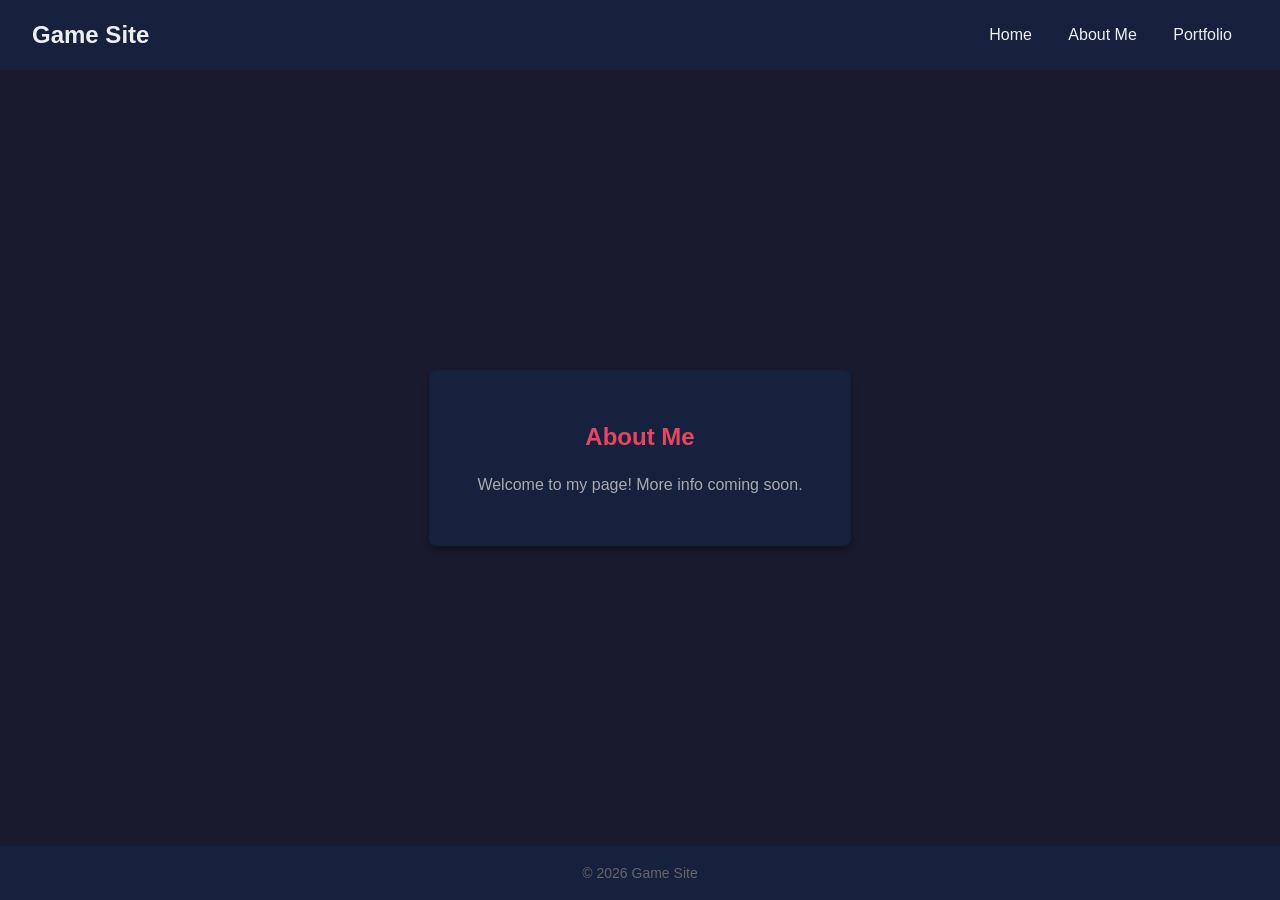
==== about.html @ 7804a1e7 "Add About Me and Portfolio pages with navigation - Added nav links for About Me and Portfolio to hea" ====
<!DOCTYPE html>
<html lang="en">
<head>
    <meta charset="UTF-8">
    <meta name="viewport" content="width=device-width, initial-scale=1.0">
    <title>About Me - Game Site</title>
    <link rel="stylesheet" href="style.css">
</head>
<body>
    <header>
        <h1>Game Site</h1>
        <nav>
            <a href="index.html">Home</a>
            <a href="about.html">About Me</a>
            <a href="portfolio.html">Portfolio</a>
        </nav>
    </header>

    <main>
        <section id="game-container">
            <h2>About Me</h2>
            <p>Welcome to my page! More info coming soon.</p>
        </section>
    </main>

    <footer>
        <p>&copy; 2026 Game Site</p>
    </footer>
</body>
</html>
---- style.css ----
* {
    margin: 0;
    padding: 0;
    box-sizing: border-box;
}

body {
    font-family: -apple-system, BlinkMacSystemFont, 'Segoe UI', Roboto, Oxygen, Ubuntu, sans-serif;
    line-height: 1.6;
    min-height: 100vh;
    display: flex;
    flex-direction: column;
    background-color: #1a1a2e;
    color: #eee;
}

header {
    background-color: #16213e;
    padding: 1rem 2rem;
    display: flex;
    justify-content: space-between;
    align-items: center;
}

header h1 {
    font-size: 1.5rem;
    position: relative;
    cursor: pointer;
    transition: color 0.3s;
}

header h1:hover {
    color: #e94560;
}

header h1::before,
header h1::after {
    content: '';
    position: absolute;
    width: 8px;
    height: 8px;
    background: transparent;
    opacity: 0;
    pointer-events: none;
}

header h1::before {
    top: -5px;
    right: -10px;
    box-shadow:
        0 0 4px 2px #fff,
        0 0 8px 4px #e94560;
    border-radius: 50%;
}

header h1::after {
    bottom: -5px;
    left: -10px;
    box-shadow:
        0 0 4px 2px #fff,
        0 0 8px 4px #e94560;
    border-radius: 50%;
}

header h1:hover::before {
    animation: sparkle1 0.6s ease-in-out infinite;
}

header h1:hover::after {
    animation: sparkle2 0.6s ease-in-out 0.3s infinite;
}

@keyframes sparkle1 {
    0%, 100% {
        opacity: 0;
        transform: scale(0) rotate(0deg);
    }
    50% {
        opacity: 1;
        transform: scale(1) rotate(180deg);
    }
}

@keyframes sparkle2 {
    0%, 100% {
        opacity: 0;
        transform: scale(0) rotate(0deg);
    }
    50% {
        opacity: 1;
        transform: scale(1) rotate(-180deg);
    }
}

nav a {
    color: #eee;
    text-decoration: none;
    padding: 0.5rem 1rem;
    border-radius: 4px;
    transition: background-color 0.2s;
}

nav a:hover {
    background-color: #0f3460;
}

main {
    flex: 1;
    display: flex;
    justify-content: center;
    align-items: center;
    padding: 2rem;
}

#game-container {
    background-color: #16213e;
    border-radius: 8px;
    padding: 3rem;
    text-align: center;
    min-width: 300px;
    box-shadow: 0 4px 6px rgba(0, 0, 0, 0.3);
}

#game-container h2 {
    margin-bottom: 1rem;
    color: #e94560;
}

#game-container p {
    color: #aaa;
}

footer {
    background-color: #16213e;
    padding: 1rem 2rem;
    text-align: center;
    color: #666;
    font-size: 0.875rem;
}
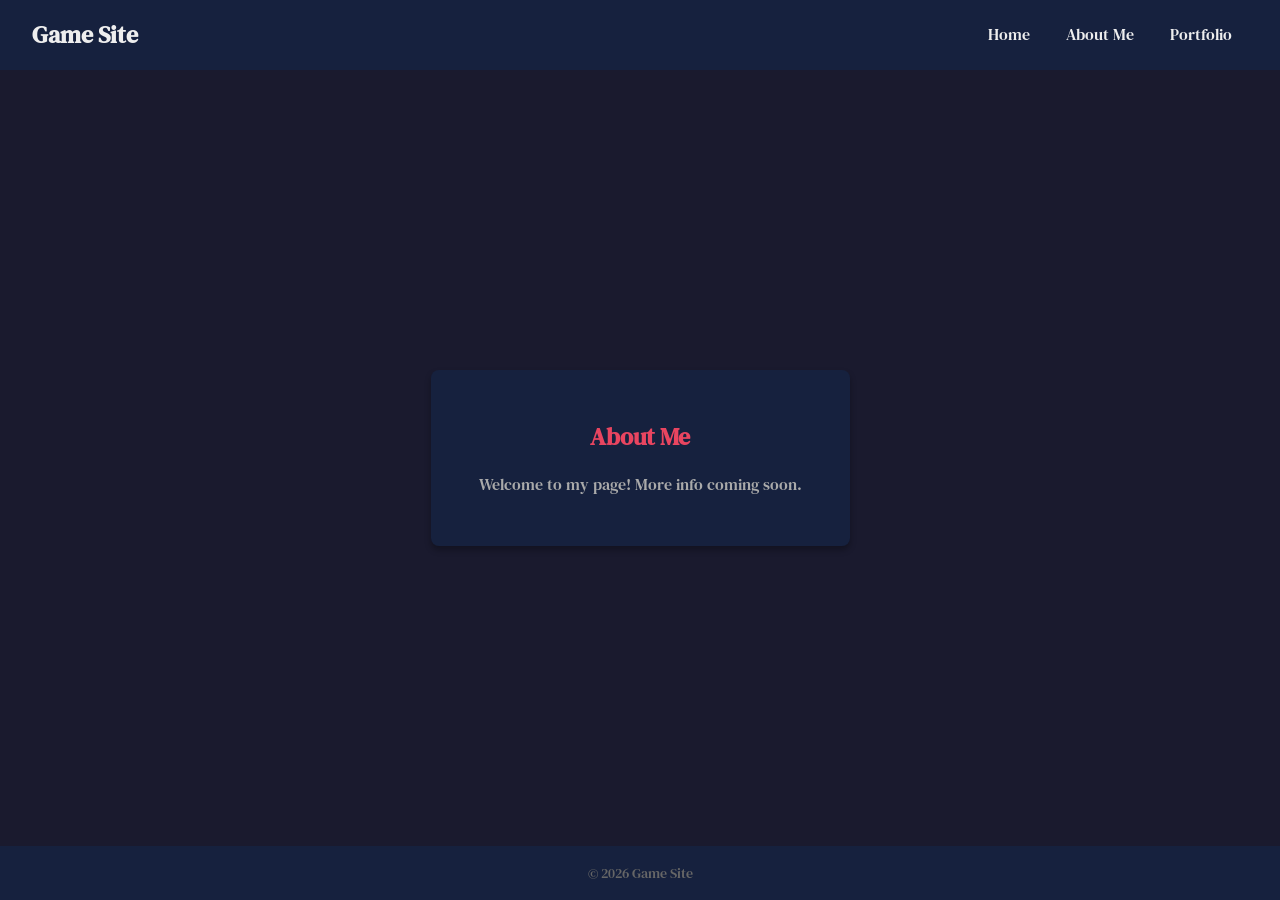
==== commit 16474334: "Change font to DM Serif Text across all pages https://claude.ai/code/session_01FSPiSYG5DPU5MDMha9gHM" ====
--- a/about.html
+++ b/about.html
@@ -4,6 +4,9 @@
     <meta charset="UTF-8">
     <meta name="viewport" content="width=device-width, initial-scale=1.0">
     <title>About Me - Game Site</title>
+    <link rel="preconnect" href="https://fonts.googleapis.com">
+    <link rel="preconnect" href="https://fonts.gstatic.com" crossorigin>
+    <link href="https://fonts.googleapis.com/css2?family=DM+Serif+Text&display=swap" rel="stylesheet">
     <link rel="stylesheet" href="style.css">
 </head>
 <body>
--- a/style.css
+++ b/style.css
@@ -5,7 +5,7 @@
 }
 
 body {
-    font-family: -apple-system, BlinkMacSystemFont, 'Segoe UI', Roboto, Oxygen, Ubuntu, sans-serif;
+    font-family: 'DM Serif Text', serif;
     line-height: 1.6;
     min-height: 100vh;
     display: flex;
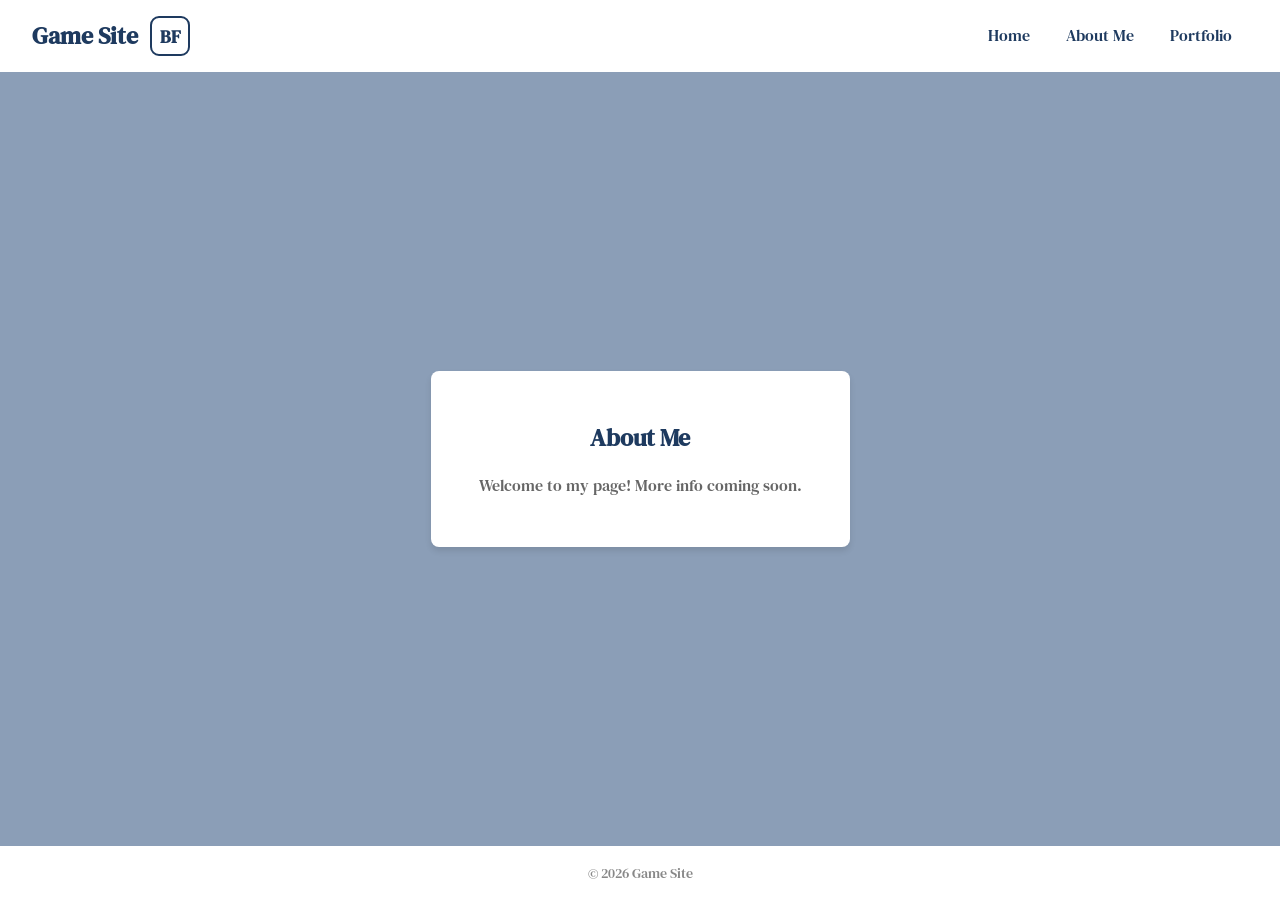
==== commit 790543ff: "Add BF logo to header next to site title Add an inline SVG logo with the letters "BF" in a rounded r" ====
--- a/about.html
+++ b/about.html
@@ -11,7 +11,13 @@
 </head>
 <body>
     <header>
-        <h1>Game Site</h1>
+        <div class="header-left">
+            <h1>Game Site</h1>
+            <svg class="logo" width="40" height="40" viewBox="0 0 40 40" xmlns="http://www.w3.org/2000/svg">
+                <rect x="1" y="1" width="38" height="38" rx="8" ry="8" fill="none" stroke="#1e3a5f" stroke-width="2"/>
+                <text x="20" y="27" text-anchor="middle" font-family="'DM Serif Text', serif" font-size="18" font-weight="bold" fill="#1e3a5f">BF</text>
+            </svg>
+        </div>
         <nav>
             <a href="index.html">Home</a>
             <a href="about.html">About Me</a>
--- a/style.css
+++ b/style.css
@@ -10,16 +10,26 @@
     min-height: 100vh;
     display: flex;
     flex-direction: column;
-    background-color: #1a1a2e;
-    color: #eee;
+    background-color: #8B9EB7;
+    color: #333;
 }
 
 header {
-    background-color: #16213e;
+    background-color: #ffffff;
     padding: 1rem 2rem;
     display: flex;
     justify-content: space-between;
     align-items: center;
+}
+
+.header-left {
+    display: flex;
+    align-items: center;
+    gap: 0.75rem;
+}
+
+.logo {
+    flex-shrink: 0;
 }
 
 header h1 {
@@ -27,10 +37,11 @@
     position: relative;
     cursor: pointer;
     transition: color 0.3s;
+    color: #1e3a5f;
 }
 
 header h1:hover {
-    color: #e94560;
+    color: #152a47;
 }
 
 header h1::before,
@@ -49,7 +60,7 @@
     right: -10px;
     box-shadow:
         0 0 4px 2px #fff,
-        0 0 8px 4px #e94560;
+        0 0 8px 4px #1e3a5f;
     border-radius: 50%;
 }
 
@@ -58,7 +69,7 @@
     left: -10px;
     box-shadow:
         0 0 4px 2px #fff,
-        0 0 8px 4px #e94560;
+        0 0 8px 4px #1e3a5f;
     border-radius: 50%;
 }
 
@@ -93,7 +104,7 @@
 }
 
 nav a {
-    color: #eee;
+    color: #1e3a5f;
     text-decoration: none;
     padding: 0.5rem 1rem;
     border-radius: 4px;
@@ -101,7 +112,7 @@
 }
 
 nav a:hover {
-    background-color: #0f3460;
+    background-color: #e0e0e0;
 }
 
 main {
@@ -113,27 +124,27 @@
 }
 
 #game-container {
-    background-color: #16213e;
+    background-color: #ffffff;
     border-radius: 8px;
     padding: 3rem;
     text-align: center;
     min-width: 300px;
-    box-shadow: 0 4px 6px rgba(0, 0, 0, 0.3);
+    box-shadow: 0 4px 6px rgba(0, 0, 0, 0.1);
 }
 
 #game-container h2 {
     margin-bottom: 1rem;
-    color: #e94560;
+    color: #1e3a5f;
 }
 
 #game-container p {
-    color: #aaa;
+    color: #666;
 }
 
 footer {
-    background-color: #16213e;
+    background-color: #ffffff;
     padding: 1rem 2rem;
     text-align: center;
-    color: #666;
+    color: #888;
     font-size: 0.875rem;
 }
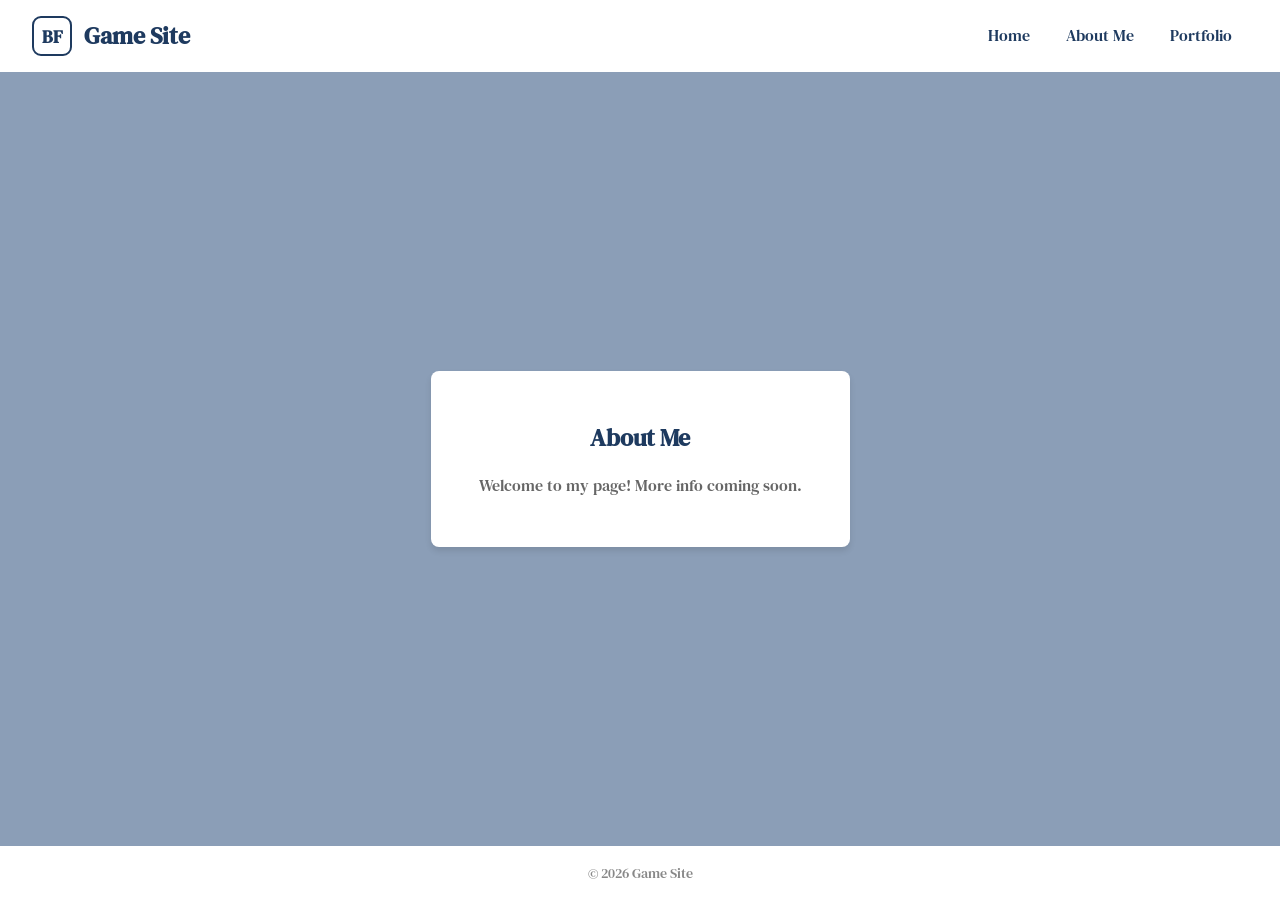
==== commit 97b67ad6: "Move logo before title in header so logo is leftmost Swapped the order of the SVG logo and h1 title " ====
--- a/about.html
+++ b/about.html
@@ -12,11 +12,11 @@
 <body>
     <header>
         <div class="header-left">
-            <h1>Game Site</h1>
             <svg class="logo" width="40" height="40" viewBox="0 0 40 40" xmlns="http://www.w3.org/2000/svg">
                 <rect x="1" y="1" width="38" height="38" rx="8" ry="8" fill="none" stroke="#1e3a5f" stroke-width="2"/>
                 <text x="20" y="27" text-anchor="middle" font-family="'DM Serif Text', serif" font-size="18" font-weight="bold" fill="#1e3a5f">BF</text>
             </svg>
+            <h1>Game Site</h1>
         </div>
         <nav>
             <a href="index.html">Home</a>
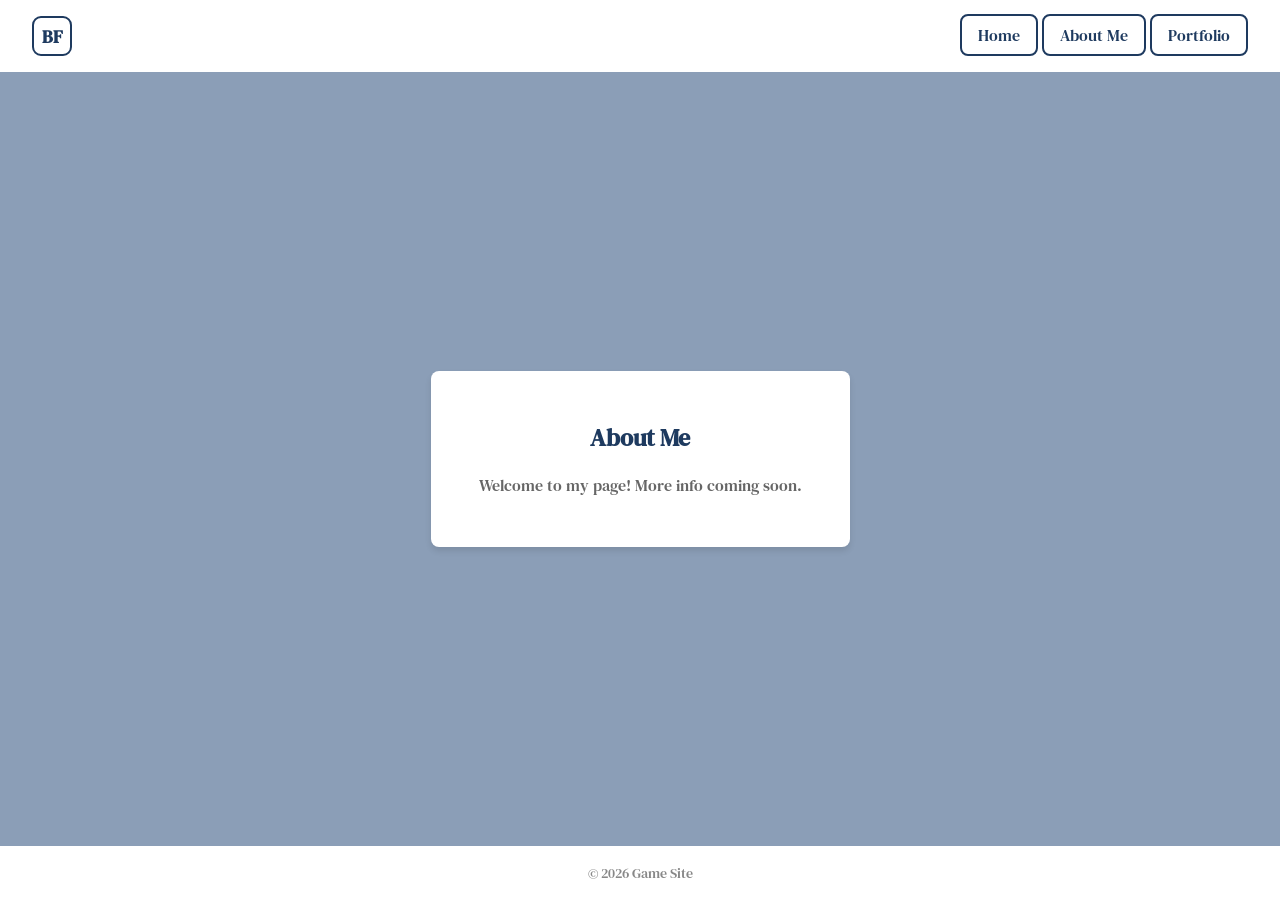
==== commit 89401fdd: "Remove "Game Site" header text, keep logo only" ====
--- a/about.html
+++ b/about.html
@@ -16,7 +16,6 @@
                 <rect x="1" y="1" width="38" height="38" rx="8" ry="8" fill="none" stroke="#1e3a5f" stroke-width="2"/>
                 <text x="20" y="27" text-anchor="middle" font-family="'DM Serif Text', serif" font-size="18" font-weight="bold" fill="#1e3a5f">BF</text>
             </svg>
-            <h1>Game Site</h1>
         </div>
         <nav>
             <a href="index.html">Home</a>
--- a/style.css
+++ b/style.css
@@ -107,7 +107,8 @@
     color: #1e3a5f;
     text-decoration: none;
     padding: 0.5rem 1rem;
-    border-radius: 4px;
+    border: 2px solid #1e3a5f;
+    border-radius: 8px;
     transition: background-color 0.2s;
 }
 
